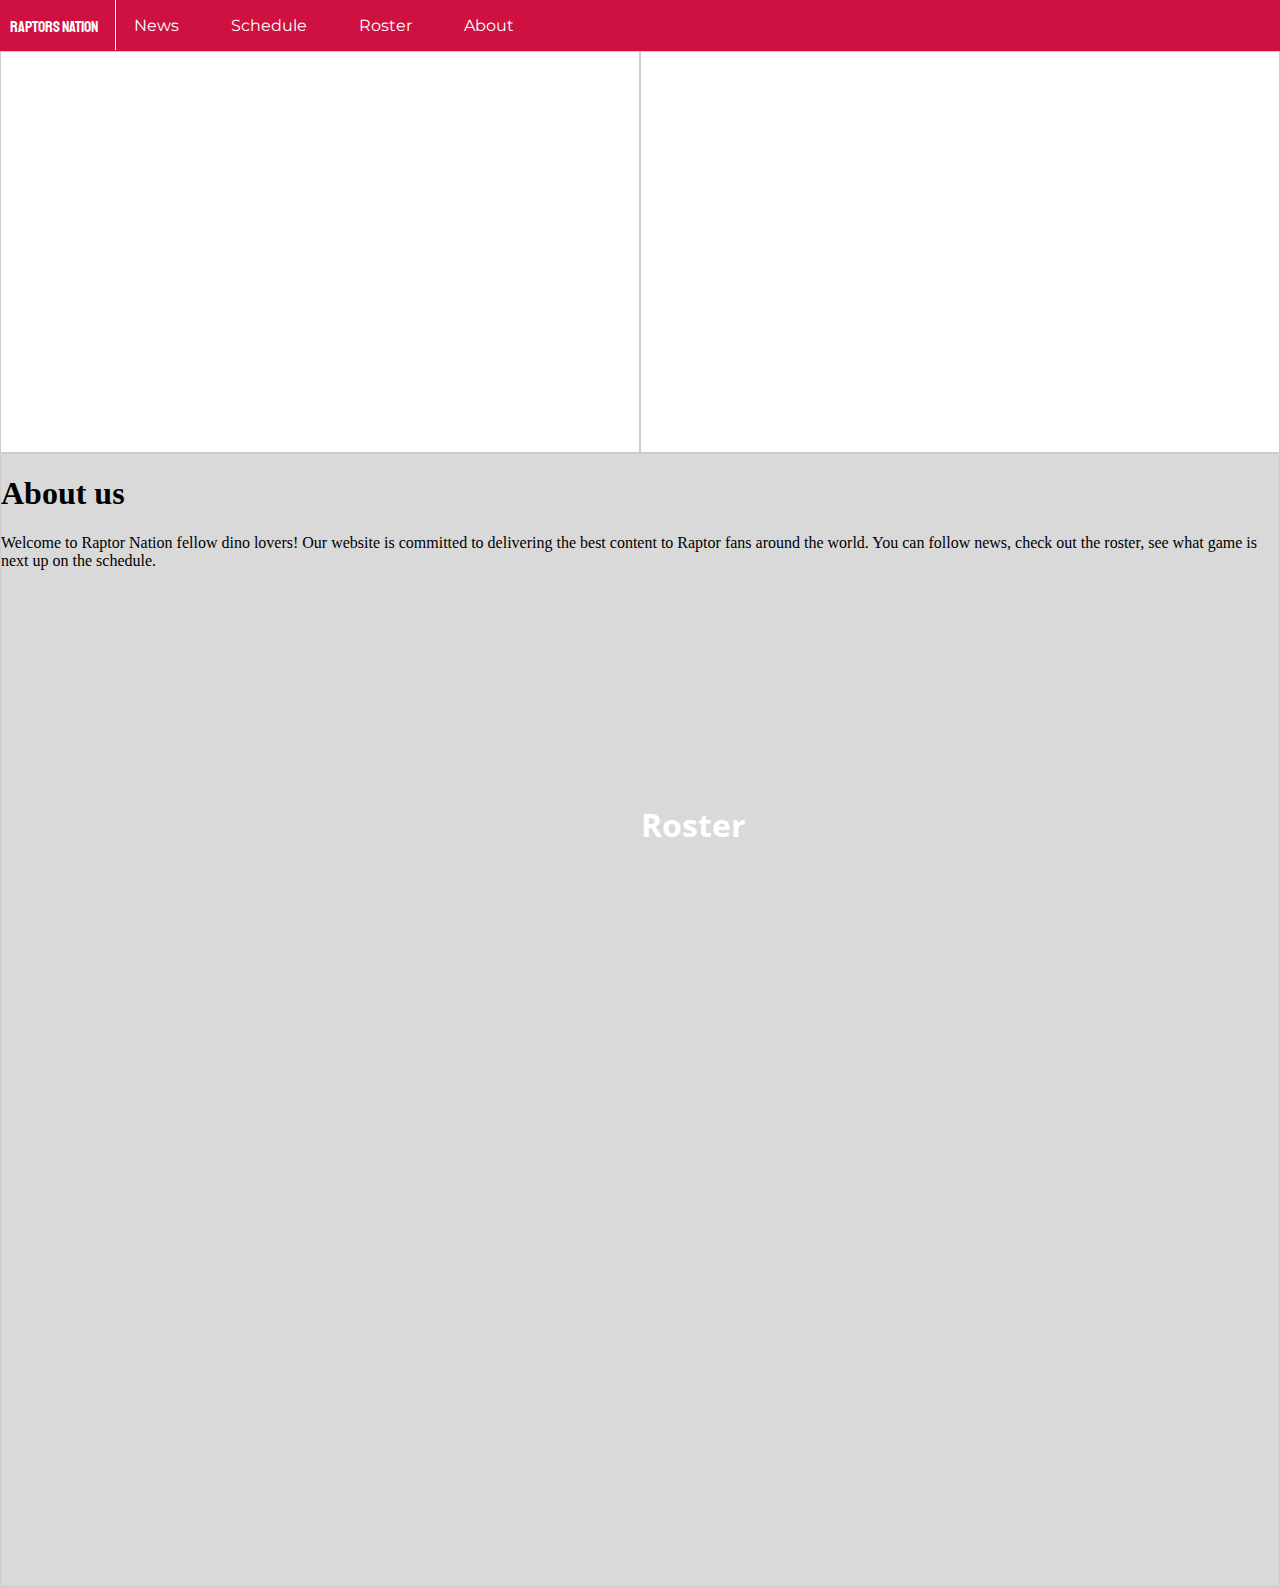
==== index.html @ 9854e49a "second commit" ====
<!DOCTYPE html>
<html>
<head>
<link href="https://fonts.googleapis.com/css?family=Staatliches" rel="stylesheet">
<link href="https://fonts.googleapis.com/css?family=Montserrat" rel="stylesheet">
<link href="https://fonts.googleapis.com/css?family=Open+Sans:800" rel="stylesheet">
<link rel="stylesheet" type="text/css" href="styles.css">
</head>

<body>
	
	<header>
		<ul>
 			  <a href="#home">Raptors Nation</a>
        <div class="line"></div>
        <li><a href="#news">News</a></li>
  			<li><a href="#schedule">Schedule</a></li>
  			<li><a href="#Roster">Roster</a></li>
  			<li><a href="#about">About</a></li>
		</ul>
	</header>
  
  <div class="container">
    <div class="news"> 
     
      <a href="#news" class="newsdiv"></a>
      <h1>News</h1>
    </div>
    
    
    <div class="roster"> 
      <a href="#roster" class="rosterdiv"></a>
      <h1>Roster</h1>
    </div>
    
  </div>
  
  <div class="container2">
    <div class="about">
      <h1>About us</h1>
      <p>Welcome to Raptor Nation fellow dino lovers! Our website is committed to 
          delivering the best content to Raptor fans around the world. You can follow news, check
        out the roster, see what game is next up on the schedule. </p>
    </div>
  </div>
</body>	
</html>
---- styles.css ----
header {
  background-color: #CE1141;
  text-align: center;
}
body {
  margin: 0;
}
ul {
  list-style-type: none;
  margin: 0;
  padding: 0;
  overflow: hidden;
}
ul a{
	float: left;
	font-family: 'Staatliches', cursive;
	padding-left: 10px;
	color: #ffffff;
	text-decoration: none;
	padding-top: 17px;

}
li {
  float: left;
}
li a {
  display: block;
  color: white;
  font-family: 'Montserrat', sans-serif;
  padding: 16px 16px;
  text-decoration: none;
  margin-left: 20px;
}
li a:hover{
	color: #cccccc;
}
.line {
    width:1px;
    background-color:#ffffff;
    position:absolute;
    top:0;
    height: 50px;
    bottom:0;
    left:115px;
}
.container{
	display: flex;


}
.container div{
	border: 1px #ccc solid;
	height: 400px;
	width: 700px;
	text-align: left;
}

.news{
	background-image: url("https://i.cbc.ca/1.4989287.1548437422!/fileImage/httpImage/image.jpg_gen/derivatives/16x9_780/basketball-nba-tor-atl.jpg");
	background-repeat: no-repeat;
	background-size: 100% 100%;
	transition-duration: .5s
	tr


}

.news h1{
	padding-top: 330px;
	font-family: 'Open Sans', sans-serif;
	color: #ffffff;
}

.newsdiv{
    display: block;
    height: 100x%;
    width: 100%;
    text-decoration: none;
   	transition-duration: .5s;
   	transition-property: opacity;

}
.news a:hover{
	opacity: 0.5;	
}	

.roster{
	background-image: url("https://www.raptorsrepublic.com/wp-content/uploads/2018/02/Lowry2-1000x600.jpg");
	background-size: 100% 100%;
	

}
.roster h1{
	padding-top: 330px;
	font-family: 'Open Sans', sans-serif;
	color: #ffffff;
}

.rosterdiv{
    display: block;
    height: 100%;
    width: 100%;
    text-decoration: none;
}

.container2{	
	display: flex;
	background-color: #d9d9d9;
	border: 1px, #ccc, solid;
	padding-bottom: 1000px;


}
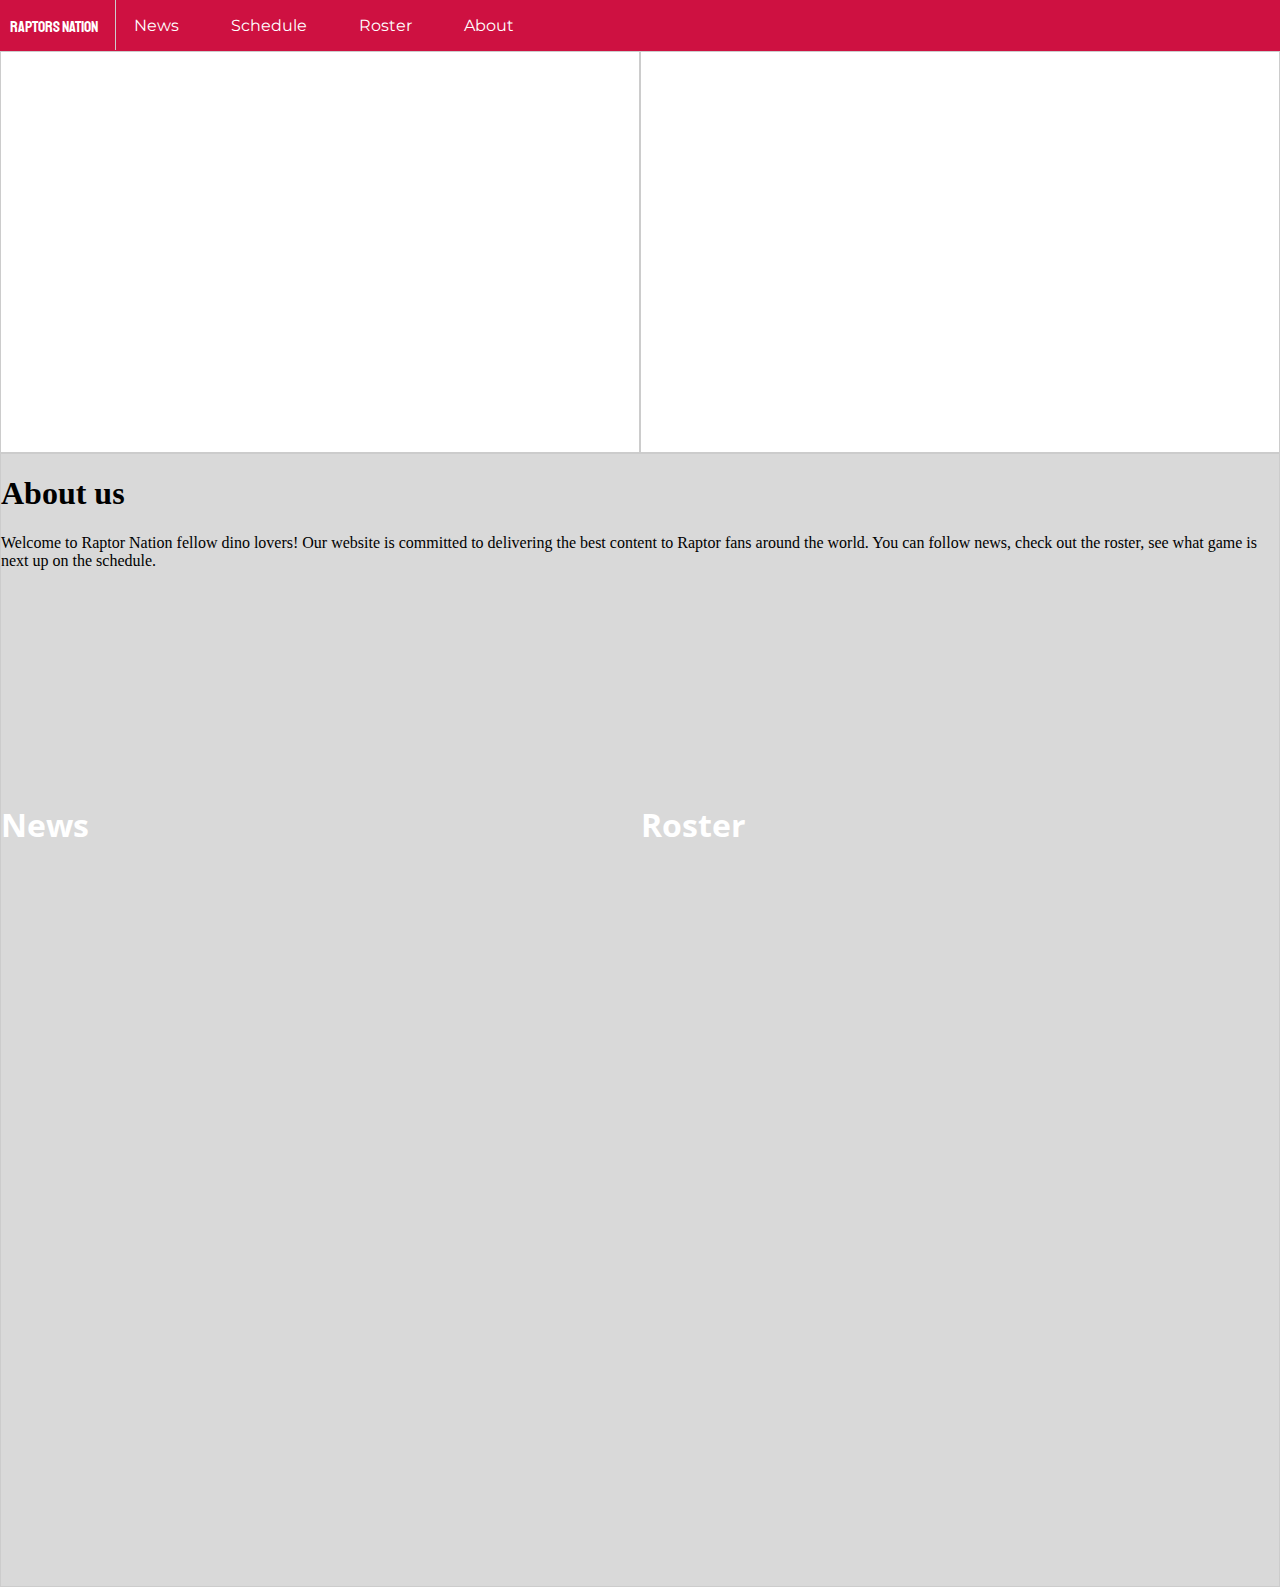
==== commit 9307f709: "fourth commit" ====
--- a/index.html
+++ b/index.html
@@ -13,7 +13,7 @@
 		<ul>
  			  <a href="#home">Raptors Nation</a>
         <div class="line"></div>
-        <li><a href="#news">News</a></li>
+        <li><a href="news.html">News</a></li>
   			<li><a href="#schedule">Schedule</a></li>
   			<li><a href="#Roster">Roster</a></li>
   			<li><a href="#about">About</a></li>
--- a/styles.css
+++ b/styles.css
@@ -36,7 +36,7 @@
 }
 .line {
     width:1px;
-    background-color:#ffffff;
+    background-color:#ccc;
     position:absolute;
     top:0;
     height: 50px;
@@ -73,7 +73,7 @@
 
 .newsdiv{
     display: block;
-    height: 100x%;
+    height: 100%;
     width: 100%;
     text-decoration: none;
    	transition-duration: .5s;
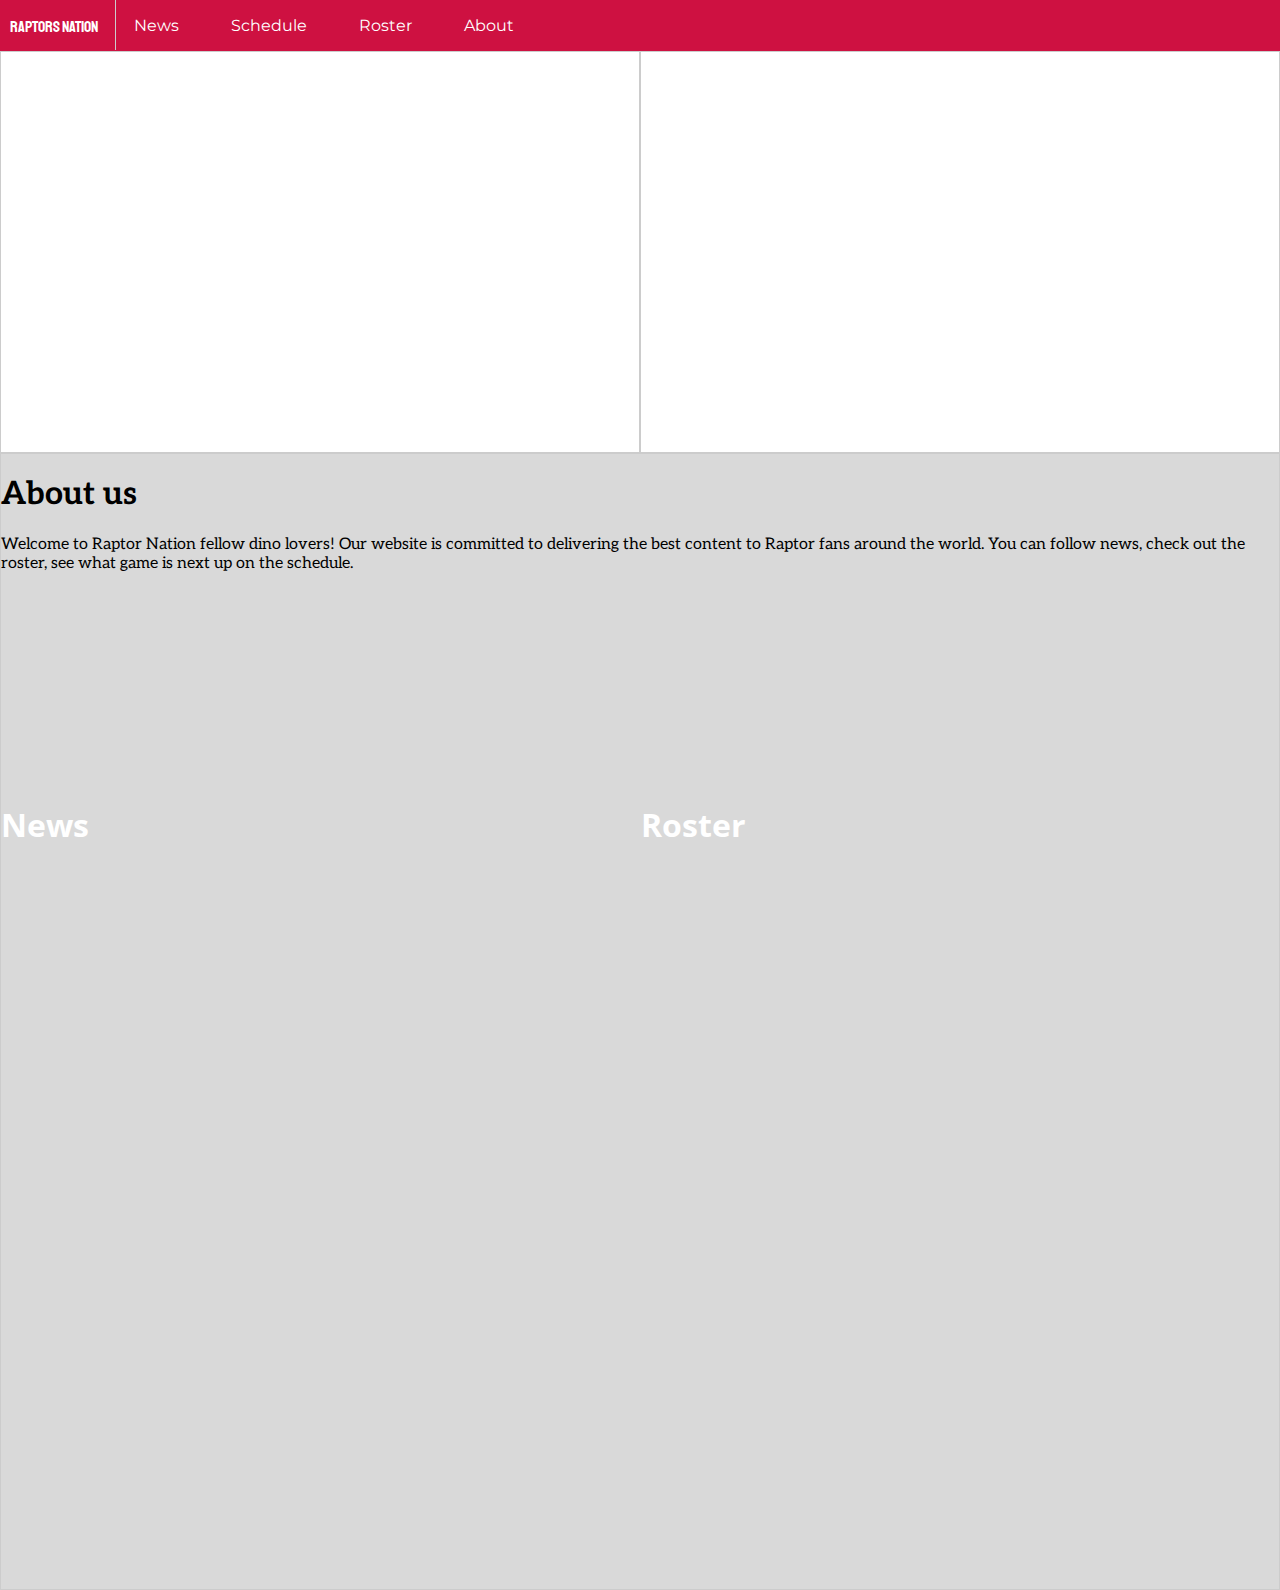
==== commit 9f69d2a7: "news section done" ====
--- a/index.html
+++ b/index.html
@@ -4,6 +4,8 @@
 <link href="https://fonts.googleapis.com/css?family=Staatliches" rel="stylesheet">
 <link href="https://fonts.googleapis.com/css?family=Montserrat" rel="stylesheet">
 <link href="https://fonts.googleapis.com/css?family=Open+Sans:800" rel="stylesheet">
+  <link href="https://fonts.googleapis.com/css?family=Aleo" rel="stylesheet">
+
 <link rel="stylesheet" type="text/css" href="styles.css">
 </head>
 
@@ -11,7 +13,7 @@
 	
 	<header>
 		<ul>
- 			  <a href="#home">Raptors Nation</a>
+ 			  <a href="index.html">Raptors Nation</a>
         <div class="line"></div>
         <li><a href="news.html">News</a></li>
   			<li><a href="#schedule">Schedule</a></li>
--- a/styles.css
+++ b/styles.css
@@ -108,7 +108,77 @@
 	background-color: #d9d9d9;
 	border: 1px, #ccc, solid;
 	padding-bottom: 1000px;
+	font-family: 'Aleo', serif;
 
 
 }
 
+.mavericks{	
+	font-family: 'Aleo', serif;
+	border: 1px #ccc solid;
+	display: flex;
+	height: 200px;
+	
+}
+.mavstext{
+	flex: 1;
+}
+.mavsimage img{
+	max-height: 100%;
+	max-width: 100%;
+	object-fit: contain;
+}
+
+.houston{	
+	font-family: 'Aleo', serif;
+	border: 1px #ccc solid;
+	display: flex;
+	height: 200px;
+	background-color: #D3D3D3;
+	border-top: none;
+	
+}
+.houtext{
+	flex: 1;
+}
+.houimage img{
+	max-height: 100%;
+	max-width: 100%;
+	object-fit: contain;
+}
+
+.pacers{	
+	font-family: 'Aleo', serif;
+	border: 1px #ccc solid;
+	display: flex;
+	height: 200px;
+	
+}
+.pactext{
+	flex: 1;
+}
+.pacimage img{
+	max-height: 100%;
+	max-width: 100%;
+	object-fit: contain;
+}
+
+.kings{	
+	font-family: 'Aleo', serif;
+	border: 1px #ccc solid;
+	display: flex;
+	height: 200px;
+	background-color: #D3D3D3;
+	border-top: none;
+	
+}
+.kingtext{
+	flex: 1;
+}
+.kingimage img{
+	max-height: 100%;
+	max-width: 100%;
+	padding-left: 200px;
+	object-fit: contain;
+}
+
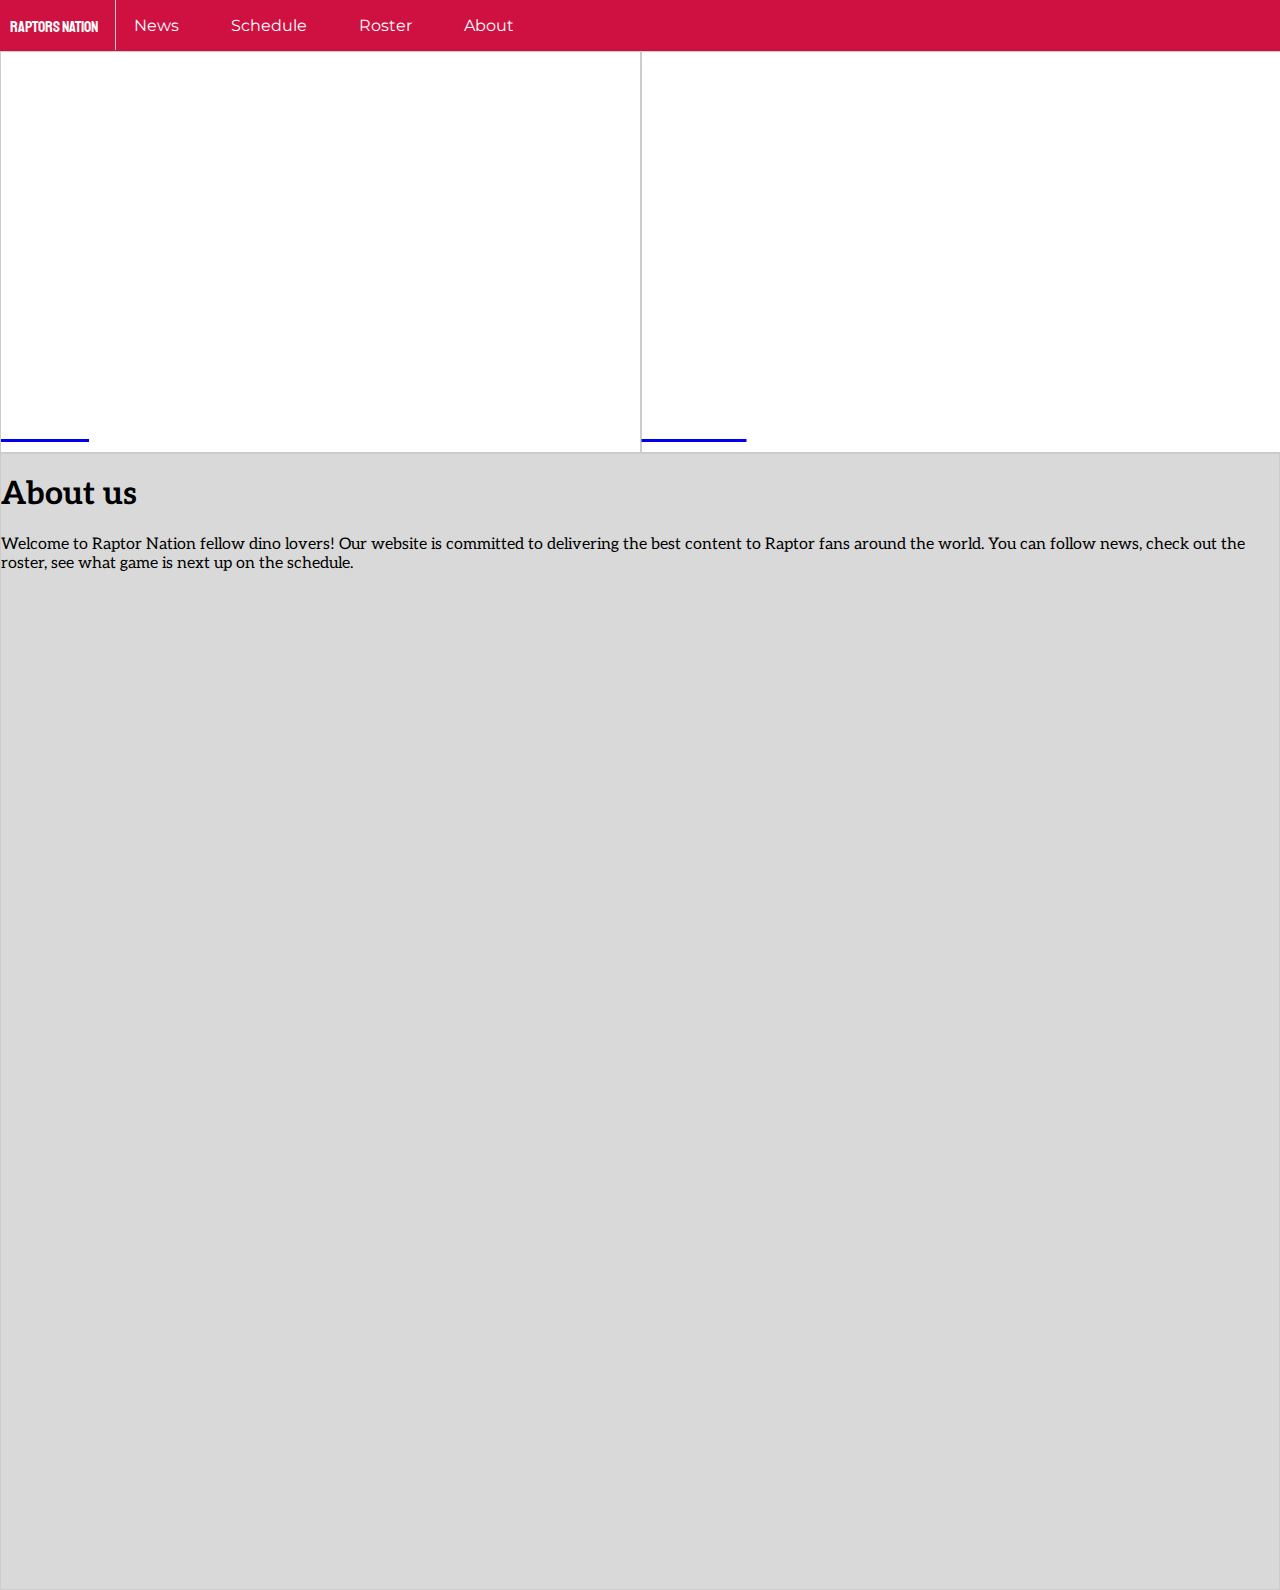
==== commit 0a1dd156: "home page commit" ====
--- a/index.html
+++ b/index.html
@@ -23,18 +23,18 @@
 	</header>
   
   <div class="container">
+    <a href="news.html" class="newslink">
     <div class="news"> 
-     
-      <a href="#news" class="newsdiv"></a>
+      
       <h1>News</h1>
     </div>
+  </a>
     
-    
+    <a href="#roster" class="rosterlink">
     <div class="roster"> 
-      <a href="#roster" class="rosterdiv"></a>
       <h1>Roster</h1>
     </div>
-    
+    </a>
   </div>
   
   <div class="container2">
--- a/styles.css
+++ b/styles.css
@@ -51,7 +51,7 @@
 .container div{
 	border: 1px #ccc solid;
 	height: 400px;
-	width: 700px;
+	width: 638.5px;
 	text-align: left;
 }
 
@@ -60,7 +60,7 @@
 	background-repeat: no-repeat;
 	background-size: 100% 100%;
 	transition-duration: .5s
-	tr
+
 
 
 }
@@ -71,18 +71,15 @@
 	color: #ffffff;
 }
 
-.newsdiv{
-    display: block;
-    height: 100%;
-    width: 100%;
-    text-decoration: none;
-   	transition-duration: .5s;
-   	transition-property: opacity;
+.newslink{	
+	transition-duration: .5s;
+	transition-property: opacity;
+}
+.newslink:hover{
+	opacity: .7;
+}
 
-}
-.news a:hover{
-	opacity: 0.5;	
-}	
+	
 
 .roster{
 	background-image: url("https://www.raptorsrepublic.com/wp-content/uploads/2018/02/Lowry2-1000x600.jpg");
@@ -96,11 +93,13 @@
 	color: #ffffff;
 }
 
-.rosterdiv{
-    display: block;
-    height: 100%;
-    width: 100%;
-    text-decoration: none;
+.rosterlink{
+	transition-duration: .5s;
+	transition-property: opacity;
+}
+
+.rosterlink:hover{
+	opacity: .7;
 }
 
 .container2{	
@@ -178,7 +177,6 @@
 .kingimage img{
 	max-height: 100%;
 	max-width: 100%;
-	padding-left: 200px;
 	object-fit: contain;
 }
 
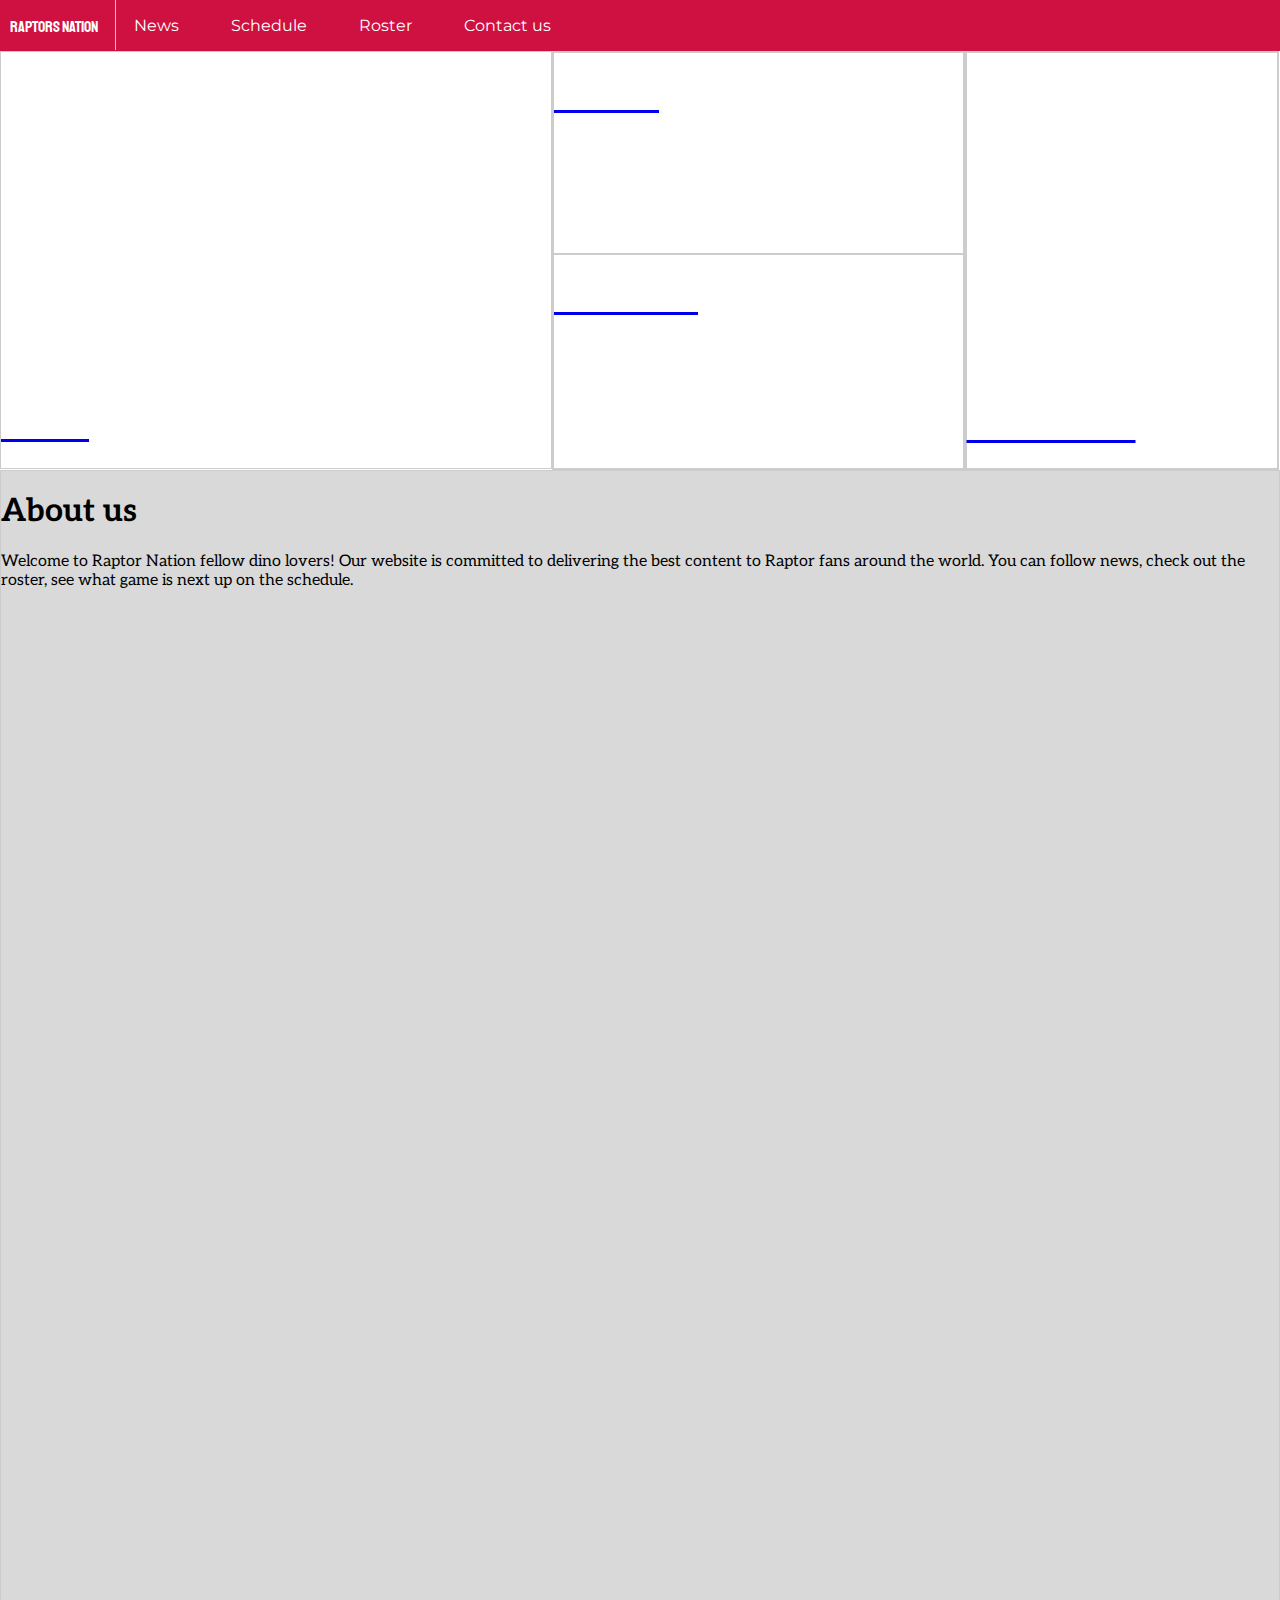
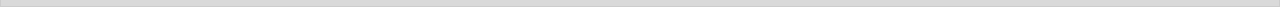
==== commit 9d6c3319: "added more links to homepage" ====
--- a/index.html
+++ b/index.html
@@ -1,11 +1,11 @@
 <!DOCTYPE html>
 <html>
 <head>
-<link href="https://fonts.googleapis.com/css?family=Staatliches" rel="stylesheet">
-<link href="https://fonts.googleapis.com/css?family=Montserrat" rel="stylesheet">
-<link href="https://fonts.googleapis.com/css?family=Open+Sans:800" rel="stylesheet">
+  <link href="https://fonts.googleapis.com/css?family=Staatliches" rel="stylesheet">
+  <link href="https://fonts.googleapis.com/css?family=Montserrat" rel="stylesheet">
+  <link href="https://fonts.googleapis.com/css?family=Open+Sans:800" rel="stylesheet">
   <link href="https://fonts.googleapis.com/css?family=Aleo" rel="stylesheet">
-
+  <title>Home page-Raptor Nation</title>
 <link rel="stylesheet" type="text/css" href="styles.css">
 </head>
 
@@ -16,25 +16,41 @@
  			  <a href="index.html">Raptors Nation</a>
         <div class="line"></div>
         <li><a href="news.html">News</a></li>
-  			<li><a href="#schedule">Schedule</a></li>
+  			<li><a href="schedule.html">Schedule</a></li>
   			<li><a href="#Roster">Roster</a></li>
-  			<li><a href="#about">About</a></li>
+  			<li><a href="#contact">Contact us</a></li>
 		</ul>
 	</header>
   
   <div class="container">
     <a href="news.html" class="newslink">
-    <div class="news"> 
+      <div class="news"> 
       
-      <h1>News</h1>
+        <h1>News</h1>
+      </div>
+    </a>
+    
+  <div class="col">
+    <a href="#roster" class="rosterlink">
+      <div class="roster"> 
+        <h1>Roster</h1>
+      </div>
+    </a>
+
+      <a href="schedule.html" class="schedulelink">
+      <div class="schedule"> 
+        <h1>Schedule</h1>
+      </div>
+     </a>
     </div>
-  </a>
-    
-    <a href="#roster" class="rosterlink">
-    <div class="roster"> 
-      <h1>Roster</h1>
+  
+    <div class="col2">
+      <a href="#contact" class="contactlink">
+        <div class="contact"> 
+        <h1>Contact us</h1>
+        </div>
+     </a>
     </div>
-    </a>
   </div>
   
   <div class="container2">
--- a/styles.css
+++ b/styles.css
@@ -1,6 +1,7 @@
 header {
   background-color: #CE1141;
   text-align: center;
+
 }
 body {
   margin: 0;
@@ -10,6 +11,7 @@
   margin: 0;
   padding: 0;
   overflow: hidden;
+
 }
 ul a{
 	float: left;
@@ -50,16 +52,20 @@
 }
 .container div{
 	border: 1px #ccc solid;
-	height: 400px;
-	width: 638.5px;
+	
 	text-align: left;
 }
-
+.col{
+	flex-direction: column;
+}
 .news{
 	background-image: url("https://i.cbc.ca/1.4989287.1548437422!/fileImage/httpImage/image.jpg_gen/derivatives/16x9_780/basketball-nba-tor-atl.jpg");
 	background-repeat: no-repeat;
 	background-size: 100% 100%;
 	transition-duration: .5s
+	height: 400px;
+	width: 550px;
+	flex: 1;
 
 
 
@@ -80,25 +86,70 @@
 }
 
 	
-
+.col {
+	display: flex;
+}
 .roster{
 	background-image: url("https://www.raptorsrepublic.com/wp-content/uploads/2018/02/Lowry2-1000x600.jpg");
 	background-size: 100% 100%;
+	height: 200px;
+	flex: 1;
+	width: 408.5px;
 	
 
 }
 .roster h1{
-	padding-top: 330px;
-	font-family: 'Open Sans', sans-serif;
-	color: #ffffff;
-}
-
-.rosterlink{
+	font-family: 'Open Sans', sans-serif;
+	color: #ffffff;
+}
+
+
+.col a{
 	transition-duration: .5s;
 	transition-property: opacity;
 }
 
-.rosterlink:hover{
+.col a:hover{
+	opacity: .7;
+}
+
+.schedule{
+	background-image: url("https://assets3.sportsnet.ca/wp-content/uploads/2017/11/siakam-1040x572.jpg");
+	background-size: 100% 100%;
+	height: 213px;
+	flex: 1;
+	width: 408.5px;
+
+}
+.schedule h1{
+	font-family: 'Open Sans', sans-serif;
+	color: #ffffff;
+
+}
+
+.contact{
+	background-image: url("https://s.yimg.com/ny/api/res/1.2/Ym8VQVd3DrLpVEWp6lxx5g--~A/YXBwaWQ9aGlnaGxhbmRlcjtzbT0xO3c9NzQ0O2g9NTg1/http://media.zenfs.com/en/homerun/feed_manager_auto_publish_494/d756a435297717dfe4a02892e891ff0e");
+	background-size: 100% 100%;
+	height: 415px;
+	flex: 1;
+	width: 310px;
+
+}
+.contact h1{
+	font-family: 'Open Sans', sans-serif;
+	color: #ffffff;
+	padding-top: 330px;
+
+}
+.col2 {	
+	display: flex;
+}
+.col2 a{
+	transition-duration: .5s;
+	transition-property: opacity;
+}
+
+.col2 a:hover{
 	opacity: .7;
 }
 
@@ -113,70 +164,130 @@
 }
 
 .mavericks{	
-	font-family: 'Aleo', serif;
-	border: 1px #ccc solid;
-	display: flex;
-	height: 200px;
-	
+	
+	font-family: 'Aleo', serif;
+	display: flex;
+	height: 200px;
+	max-width: 100%;
+	transition: transform .2s;
+	padding-left: 13px;
+}
+.mavericks:hover{
+	transform: scale(1.02);
 }
 .mavstext{
-	flex: 1;
+	flex: 2;
+	object-fit: contain;
+}
+.mavsimage{
+	flex: 1;
+	object-fit:contain;
+
 }
 .mavsimage img{
 	max-height: 100%;
 	max-width: 100%;
-	object-fit: contain;
-}
-
+
+}
 .houston{	
 	font-family: 'Aleo', serif;
-	border: 1px #ccc solid;
-	display: flex;
-	height: 200px;
+	display: flex;
+	height: 200px;
+	max-width: 100%;
 	background-color: #D3D3D3;
 	border-top: none;
-	
-}
+	transition: transform .2s;
+	padding-left: 13px;
+
+	
+}
+.houston:hover{
+	transform: scale(1.02);
+}
+
 .houtext{
-	flex: 1;
+	flex: 2;
+}
+.houimage{
+	flex: 1;
+	object-fit:contain;
 }
 .houimage img{
 	max-height: 100%;
 	max-width: 100%;
+	margin-left: auto;
 	object-fit: contain;
 }
 
 .pacers{	
 	font-family: 'Aleo', serif;
-	border: 1px #ccc solid;
-	display: flex;
-	height: 200px;
-	
+	display: flex;
+	height: 200px;
+	max-width: 100%;
+	transition: transform .2s;
+	padding-left: 13px;
+
+}
+.pacers:hover{
+	transform: scale(1.02);
 }
 .pactext{
-	flex: 1;
+	flex: 2;
+}
+.pacimage{
+	flex: 1;
+	object-fit:contain;
 }
 .pacimage img{
 	max-height: 100%;
 	max-width: 100%;
-	object-fit: contain;
+	margin-left: auto;
+	object-fit: contain;
+	flex: 1;
 }
 
 .kings{	
 	font-family: 'Aleo', serif;
-	border: 1px #ccc solid;
-	display: flex;
-	height: 200px;
+	display: flex;
+	height: 200px;
+	max-width: 100%;
 	background-color: #D3D3D3;
 	border-top: none;
-	
+	transition: transform .2s;
+	padding-left: 13px;
+}
+.kings:hover{
+	transform: scale(1.02);
 }
 .kingtext{
-	flex: 1;
+		flex: 2;
+}
+.kingimage{
+	flex: 1;
+	object-fit:contain;
 }
 .kingimage img{
 	max-height: 100%;
 	max-width: 100%;
-	object-fit: contain;
-}
-
+	margin-left: auto;
+	object-fit: contain;
+}
+.schedulecontainer {
+	border: 1px #ccc solid;
+	display: flex;
+	height: 100px;
+	font-family: 'Aleo', serif;
+
+}
+.text{	
+	flex: 1;
+}
+.logo img{
+	margin-left: auto; 
+	max-height: 100%;
+	max-width: 100%;
+	object-fit:contain;
+}
+.date{ 
+	flex: 1;
+ }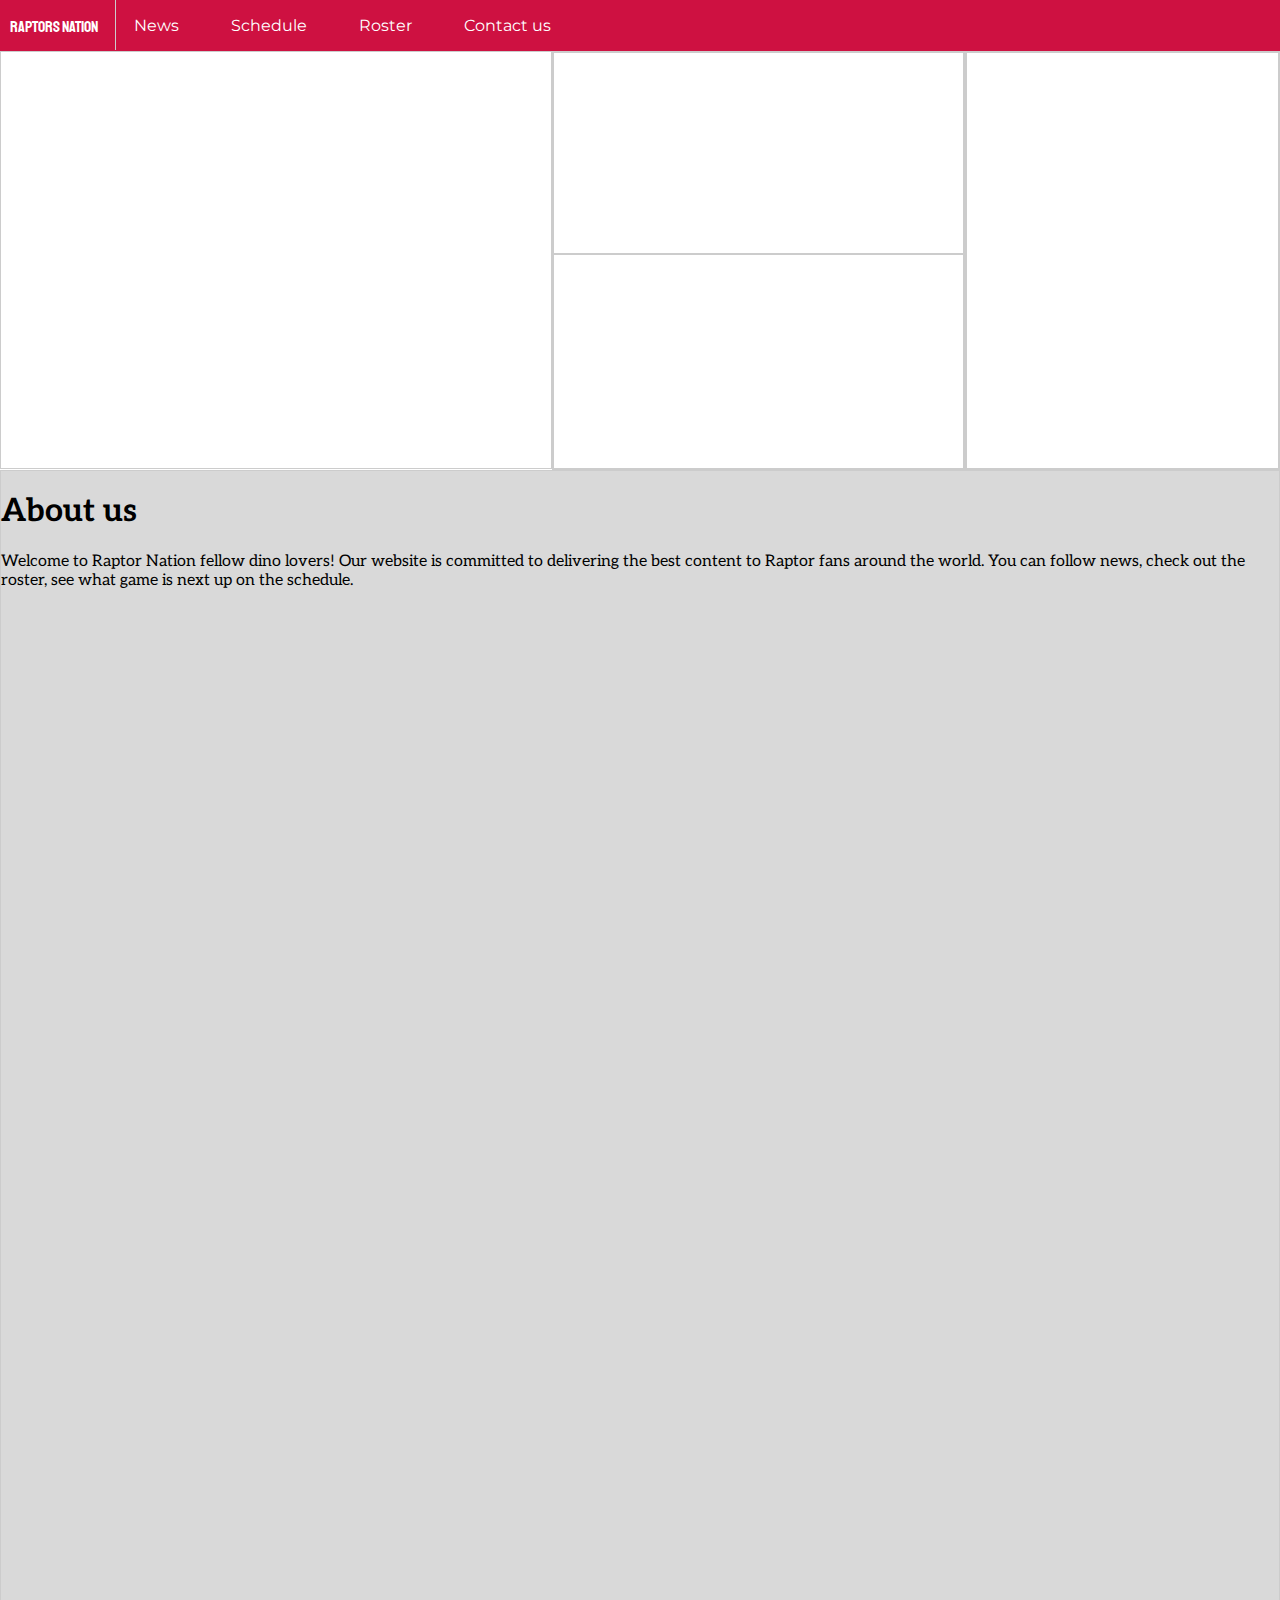
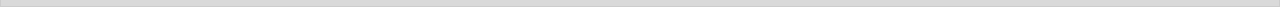
==== commit 7ff5627e: "roster page added" ====
--- a/index.html
+++ b/index.html
@@ -17,7 +17,7 @@
         <div class="line"></div>
         <li><a href="news.html">News</a></li>
   			<li><a href="schedule.html">Schedule</a></li>
-  			<li><a href="#Roster">Roster</a></li>
+  			<li><a href="roster.html">Roster</a></li>
   			<li><a href="#contact">Contact us</a></li>
 		</ul>
 	</header>
@@ -31,7 +31,7 @@
     </a>
     
   <div class="col">
-    <a href="#roster" class="rosterlink">
+    <a href="roster.html" class="rosterlink">
       <div class="roster"> 
         <h1>Roster</h1>
       </div>
--- a/styles.css
+++ b/styles.css
@@ -80,6 +80,8 @@
 .newslink{	
 	transition-duration: .5s;
 	transition-property: opacity;
+	text-decoration: none;
+
 }
 .newslink:hover{
 	opacity: .7;
@@ -90,7 +92,8 @@
 	display: flex;
 }
 .roster{
-	background-image: url("https://www.raptorsrepublic.com/wp-content/uploads/2018/02/Lowry2-1000x600.jpg");
+	/*background-image: url("https://www.raptorsrepublic.com/wp-content/uploads/2018/02/Lowry2-1000x600.jpg");*/
+	background-image: url("https://www.nbcsports.com/chicago/sites/csnchicago/files/styles/article_hero_image/public/2018/11/16/lowry_1.png?itok=C9BbyZK-");
 	background-size: 100% 100%;
 	height: 200px;
 	flex: 1;
@@ -107,6 +110,7 @@
 .col a{
 	transition-duration: .5s;
 	transition-property: opacity;
+	text-decoration: none;
 }
 
 .col a:hover{
@@ -128,11 +132,11 @@
 }
 
 .contact{
-	background-image: url("https://s.yimg.com/ny/api/res/1.2/Ym8VQVd3DrLpVEWp6lxx5g--~A/YXBwaWQ9aGlnaGxhbmRlcjtzbT0xO3c9NzQ0O2g9NTg1/http://media.zenfs.com/en/homerun/feed_manager_auto_publish_494/d756a435297717dfe4a02892e891ff0e");
+	background-image: url("https://images.glaciermedia.ca/polopoly_fs/1.23613163.1548480114!/fileImage/httpImage/image.jpg_gen/derivatives/landscape_804/txes105-125-2019-233019-jpg.jpg");
 	background-size: 100% 100%;
 	height: 415px;
 	flex: 1;
-	width: 310px;
+	width: 311px;
 
 }
 .contact h1{
@@ -147,6 +151,8 @@
 .col2 a{
 	transition-duration: .5s;
 	transition-property: opacity;
+	text-decoration: none;
+
 }
 
 .col2 a:hover{
@@ -273,7 +279,6 @@
 	object-fit: contain;
 }
 .schedulecontainer {
-	border: 1px #ccc solid;
 	display: flex;
 	height: 100px;
 	font-family: 'Aleo', serif;
@@ -290,4 +295,44 @@
 }
 .date{ 
 	flex: 1;
- }+
+ }
+
+.schedulecontainer2 {
+	display: flex;
+	height: 100px;
+	font-family: 'Aleo', serif;
+
+}
+.text2{	
+	flex: 1;
+	background-color: #D3D3D3;
+}
+.date2{ 
+	flex: 1;
+	background-color: #D3D3D3;
+
+ }
+#players {
+ font-family: 'Aleo', serif;
+  border-collapse: collapse;
+  width: 100%;
+}
+
+#players td, #players th {
+  border-bottom: 1px solid #ddd;
+  padding: 8px;
+}
+
+#players tr:nth-child(even){background-color: #D3D3D3;}
+
+#players tr:hover {background-color: #CE1141; color: #ffffff;}
+
+#players th {
+  font-family: 'Aleo', serif;
+  padding-top: 12px;
+  padding-bottom: 12px;
+  text-align: left;
+  background-color: #CE1141;
+  color: white;
+}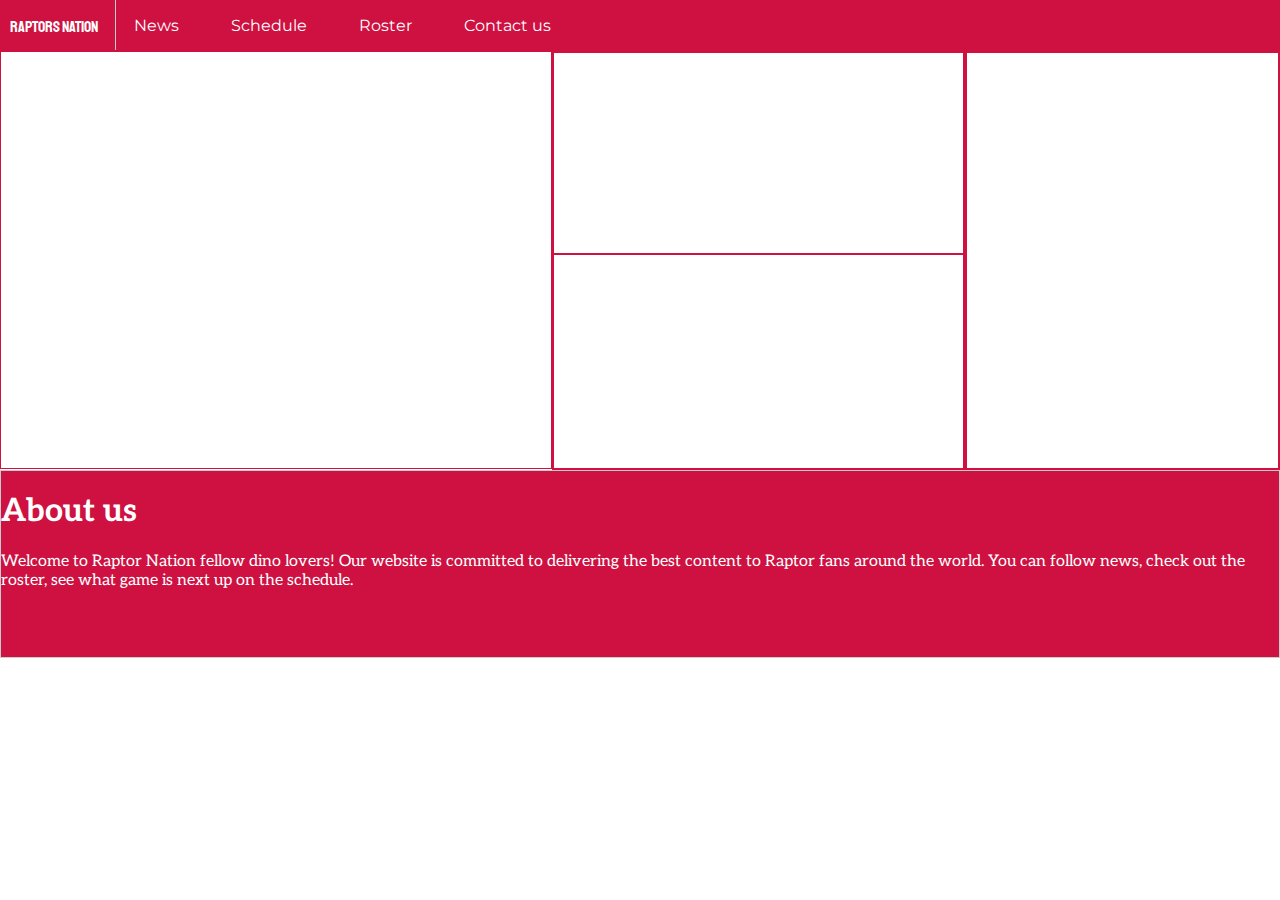
==== commit b3417f93: "contact page done" ====
--- a/index.html
+++ b/index.html
@@ -18,7 +18,7 @@
         <li><a href="news.html">News</a></li>
   			<li><a href="schedule.html">Schedule</a></li>
   			<li><a href="roster.html">Roster</a></li>
-  			<li><a href="#contact">Contact us</a></li>
+  			<li><a href="contact.html">Contact us</a></li>
 		</ul>
 	</header>
   
@@ -45,7 +45,7 @@
     </div>
   
     <div class="col2">
-      <a href="#contact" class="contactlink">
+      <a href="contact.html" class="contactlink">
         <div class="contact"> 
         <h1>Contact us</h1>
         </div>
--- a/styles.css
+++ b/styles.css
@@ -51,7 +51,7 @@
 
 }
 .container div{
-	border: 1px #ccc solid;
+	border: 1px #CE1141 solid;
 	
 	text-align: left;
 }
@@ -92,7 +92,6 @@
 	display: flex;
 }
 .roster{
-	/*background-image: url("https://www.raptorsrepublic.com/wp-content/uploads/2018/02/Lowry2-1000x600.jpg");*/
 	background-image: url("https://www.nbcsports.com/chicago/sites/csnchicago/files/styles/article_hero_image/public/2018/11/16/lowry_1.png?itok=C9BbyZK-");
 	background-size: 100% 100%;
 	height: 200px;
@@ -161,10 +160,11 @@
 
 .container2{	
 	display: flex;
-	background-color: #d9d9d9;
+	background-color: #CE1141;
 	border: 1px, #ccc, solid;
-	padding-bottom: 1000px;
-	font-family: 'Aleo', serif;
+	font-family: 'Aleo', serif;
+	color: #ffffff;
+	padding-bottom: 51px;
 
 
 }
@@ -335,4 +335,14 @@
   text-align: left;
   background-color: #CE1141;
   color: white;
+}
+.container3{
+	font-family: 'Aleo', serif;
+	color: #ffffff;
+	padding-top: 100px;
+	text-align: center;	
+}
+.rapslogo{
+	padding-left: 518px;
+	padding-top: 100px; 
 }